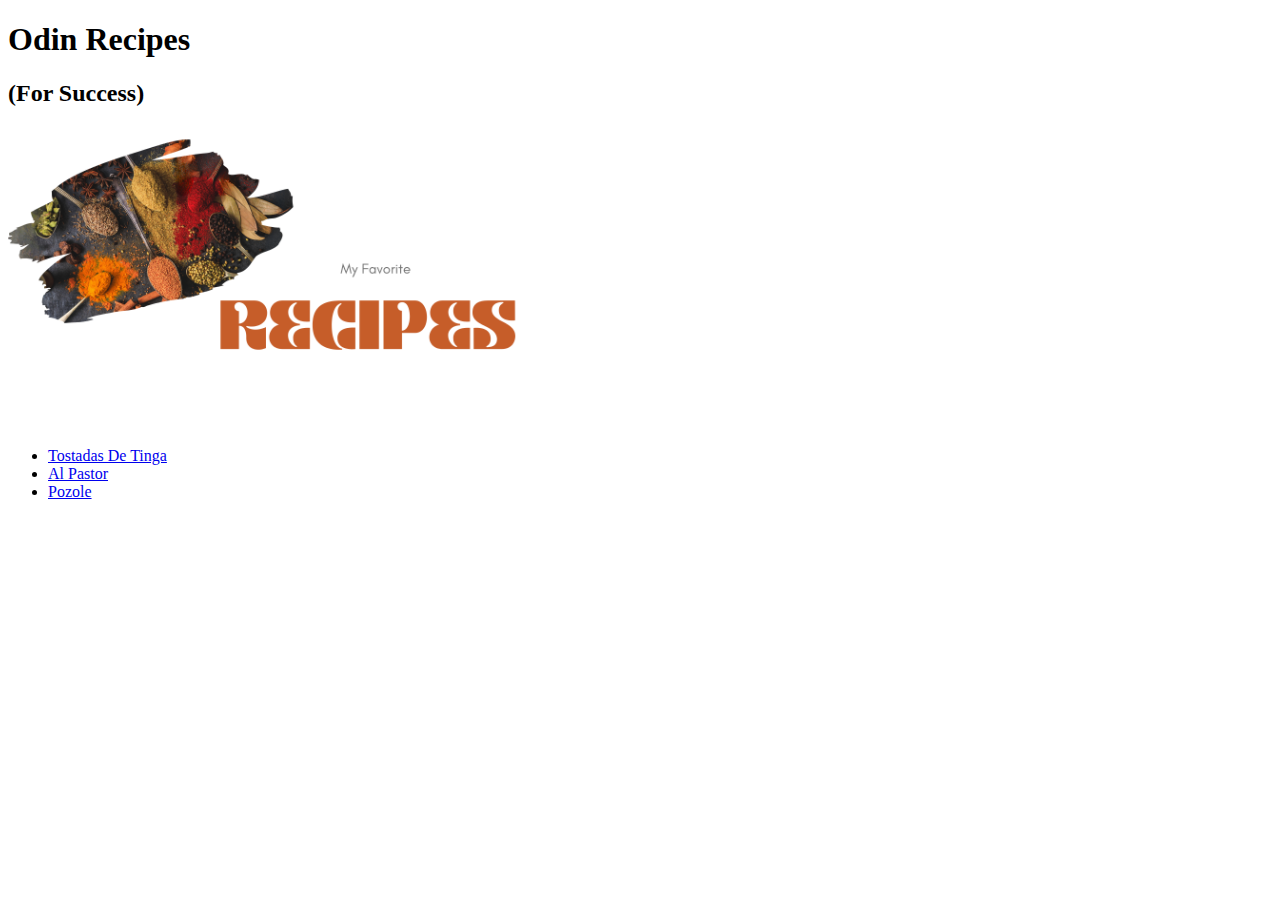
==== index.html @ a31276ea "add images for recipes" ====
<!DOCTYPE html>
<html lang="en">
  <head>
    <meta charset="UTF-8">
    <meta http-equiv="X-UA-Compatible" content="IE=edge">
    <meta name="viewport" content="width=device-width, initial-scale=1.0">
    <title>Odin Recipes</title>
  </head>
  <body>
    <h1>Odin Recipes</h1>
    <h2>(For Success)</h2>
    <img src="images/Odin.png" alt="Recipes Banner" height="300px"
    >
    <ul>

      <li>
        <a href=recipes/tinga.html">Tostadas De Tinga</a>
      </li>
      <li>
        <a href=recipes/alpastor.html">Al Pastor</a>
      </li>
      <li>
        <a href=recipes/pazole.html">Pozole</a>
      </li>

    </ul>
  </body>
</html>
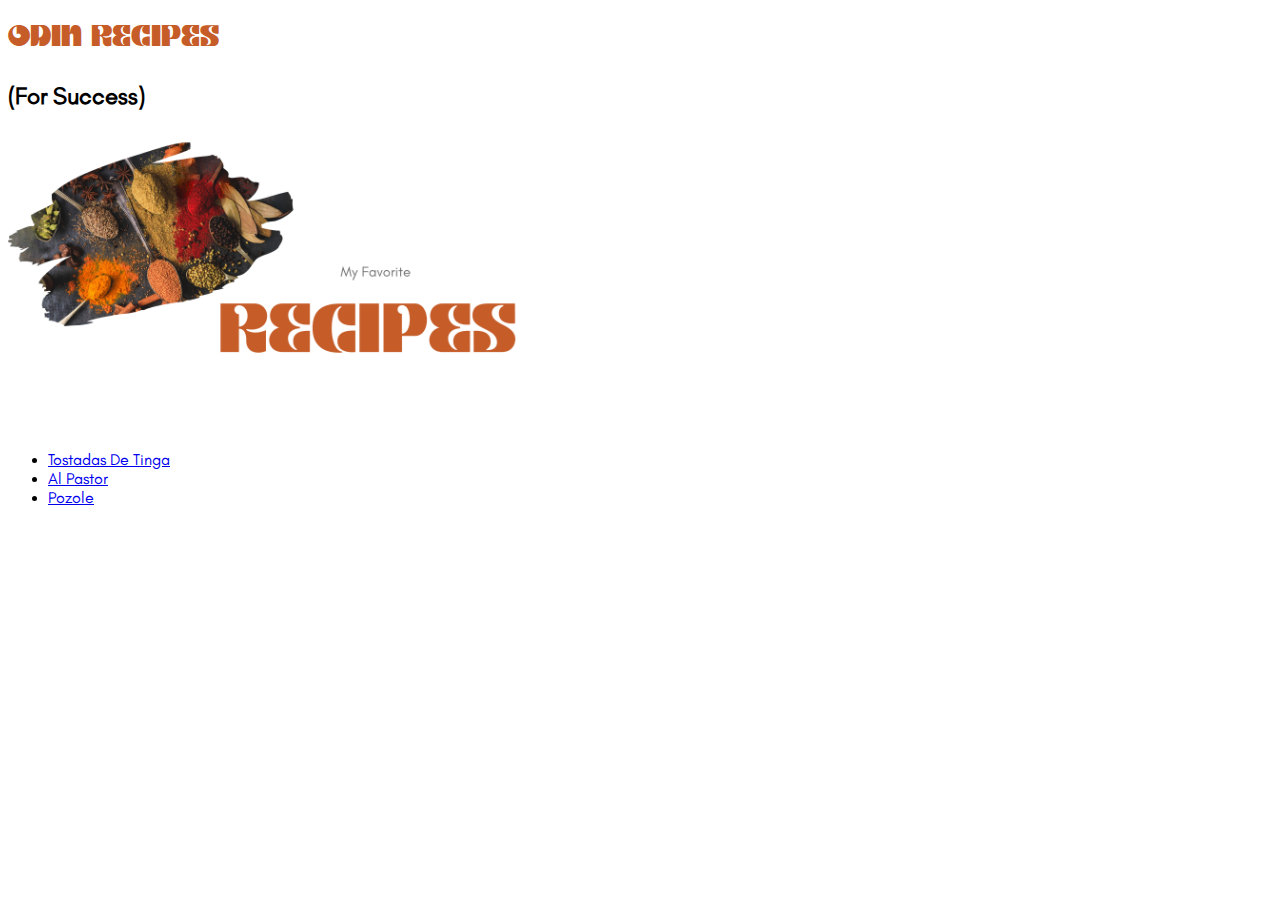
==== commit 3b30d2e9: "set up custom fonts" ====
--- a/index.html
+++ b/index.html
@@ -4,23 +4,25 @@
     <meta charset="UTF-8">
     <meta http-equiv="X-UA-Compatible" content="IE=edge">
     <meta name="viewport" content="width=device-width, initial-scale=1.0">
+    <link rel="stylesheet" href="style.css" />
     <title>Odin Recipes</title>
   </head>
   <body>
-    <h1>Odin Recipes</h1>
-    <h2>(For Success)</h2>
-    <img src="images/Odin.png" alt="Recipes Banner" height="300px"
-    >
-    <ul>
+    <div class="heading">
+      <h1 id="header">Odin Recipes</h1>
+      <h2>(For Success)</h2>
+      <img src="images/Odin.png" alt="Recipes Banner" height="300px">
+    </div>
+    <ul class="recipes">
 
       <li>
-        <a href=recipes/tinga.html">Tostadas De Tinga</a>
+        <a href="recipes/tinga.html">Tostadas De Tinga</a>
       </li>
       <li>
-        <a href=recipes/alpastor.html">Al Pastor</a>
+        <a href="recipes/alpastor.html">Al Pastor</a>
       </li>
       <li>
-        <a href=recipes/pazole.html">Pozole</a>
+        <a href="recipes/pazole.html">Pozole</a>
       </li>
 
     </ul>
--- a/style.css
+++ b/style.css
@@ -0,0 +1,18 @@
+@font-face {
+  font-family: 'Kare';
+  src: url('fonts/Kare-Trial.otf');
+}
+
+@font-face {
+  font-family: 'Glacial';
+  src: url('fonts/GlacialIndifference-Regular.otf');
+}
+
+h1 {
+  font-family: 'Kare', sans-serif;
+  color: #c65d29;
+}
+
+h2, a {
+  font-family: 'Glacial', sans-serif;
+}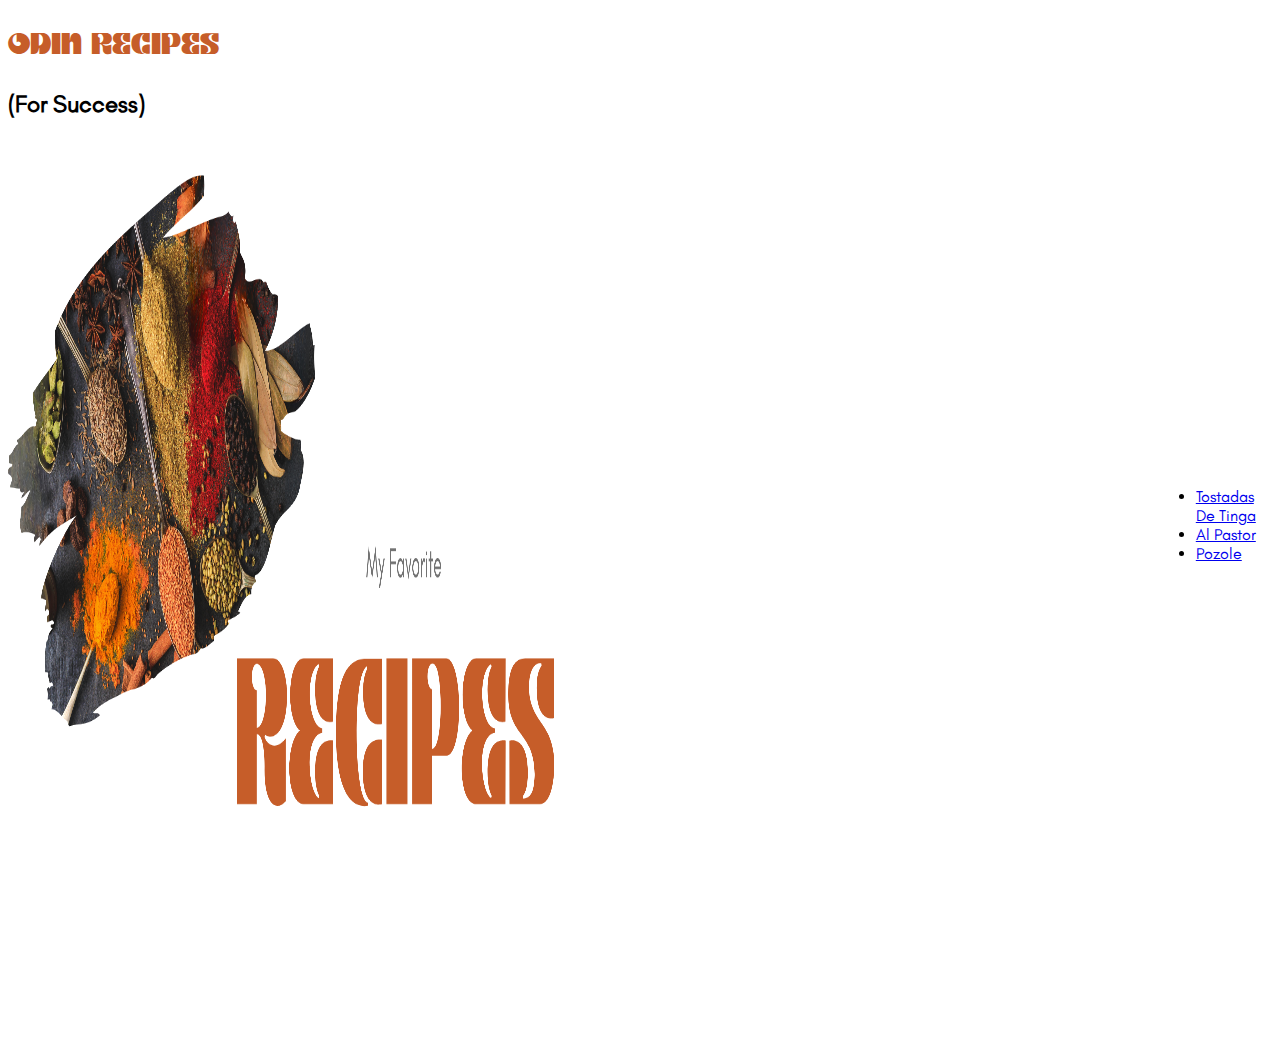
==== commit da60fe92: "add flex-box" ====
--- a/index.html
+++ b/index.html
@@ -8,23 +8,28 @@
     <title>Odin Recipes</title>
   </head>
   <body>
-    <div class="heading">
-      <h1 id="header">Odin Recipes</h1>
-      <h2>(For Success)</h2>
-      <img src="images/Odin.png" alt="Recipes Banner" height="300px">
-    </div>
-    <ul class="recipes">
+    <main>
+      <div class="heading">
+        <h1 id="header">Odin Recipes</h1>
+        <h2>(For Success)</h2>
+        <img src="images/Odin.png" alt="Recipes Banner" class="banner"
+          height="300px">
+      </div>
+      <div class="recipes">
+        <ul>
 
-      <li>
-        <a href="recipes/tinga.html">Tostadas De Tinga</a>
-      </li>
-      <li>
-        <a href="recipes/alpastor.html">Al Pastor</a>
-      </li>
-      <li>
-        <a href="recipes/pazole.html">Pozole</a>
-      </li>
+          <li>
+            <a href="recipes/tinga.html">Tostadas De Tinga</a>
+          </li>
+          <li>
+            <a href="recipes/alpastor.html">Al Pastor</a>
+          </li>
+          <li>
+            <a href="recipes/pazole.html">Pozole</a>
+          </li>
 
-    </ul>
+        </ul>
+      </div>
+    </main>
   </body>
 </html>--- a/style.css
+++ b/style.css
@@ -1,3 +1,12 @@
+main {
+  display: flex;
+  flex-direction: row;
+}
+
+.recipes {
+  align-self: center;
+}
+
 @font-face {
   font-family: 'Kare';
   src: url('fonts/Kare-Trial.otf');
@@ -13,6 +22,12 @@
   color: #c65d29;
 }
 
-h2, a {
+h2, h3, h4, li, ul  {
   font-family: 'Glacial', sans-serif;
+}
+
+.banner {
+  height: 100vh; /* Set the height to 100% of viewport height */
+  width: 50%; /* Maintain the original width aspect ratio */
+  /* object-fit: cover; Ensure the entire image is displayed */
 }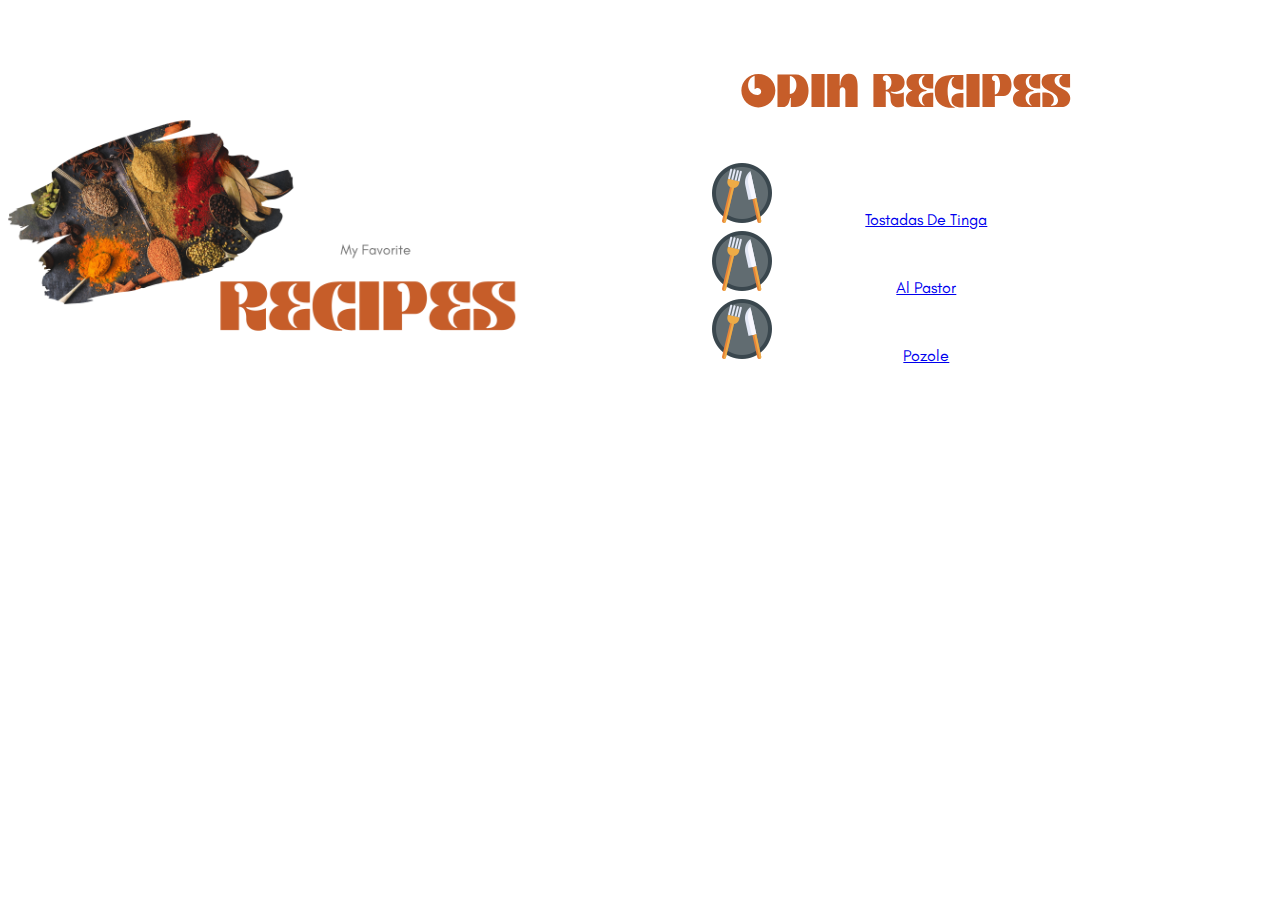
==== commit 417afa92: "style all pages" ====
--- a/index.html
+++ b/index.html
@@ -10,13 +10,13 @@
   <body>
     <main>
       <div class="heading">
-        <h1 id="header">Odin Recipes</h1>
-        <h2>(For Success)</h2>
         <img src="images/Odin.png" alt="Recipes Banner" class="banner"
           height="300px">
       </div>
       <div class="recipes">
-        <ul>
+
+        <h1 id="header">Odin Recipes</h1>
+        <ul classname="index-recipes">
 
           <li>
             <a href="recipes/tinga.html">Tostadas De Tinga</a>
--- a/style.css
+++ b/style.css
@@ -20,14 +20,48 @@
 h1 {
   font-family: 'Kare', sans-serif;
   color: #c65d29;
+  align-self: flex-start;
+  font-size: 50px;
 }
 
 h2, h3, h4, li, ul  {
   font-family: 'Glacial', sans-serif;
 }
 
-.banner {
-  height: 100vh; /* Set the height to 100% of viewport height */
-  width: 50%; /* Maintain the original width aspect ratio */
-  /* object-fit: cover; Ensure the entire image is displayed */
+
+.recipes {
+  list-style-image:url("images/cutlery.png") ;
+  padding: 10px;
+  margin-bottom: 5px;
+  padding-top: 10px;
+  text-align: center;
+  padding-left: 200px;
+}
+
+li::marker {
+  padding-top: 10px;
+  align-self: center;
+}
+
+a:visited {
+  color:#c65d29
+}
+
+.heading {
+  margin-top: 100px;
+}
+
+.tinga {
+  flex-direction: column;
+  text-align: center;
+}
+
+.alpastor {
+  flex-direction: column;
+  text-align: center;
+}
+
+.pazole {
+  flex-direction: column;
+  text-align: center;
 }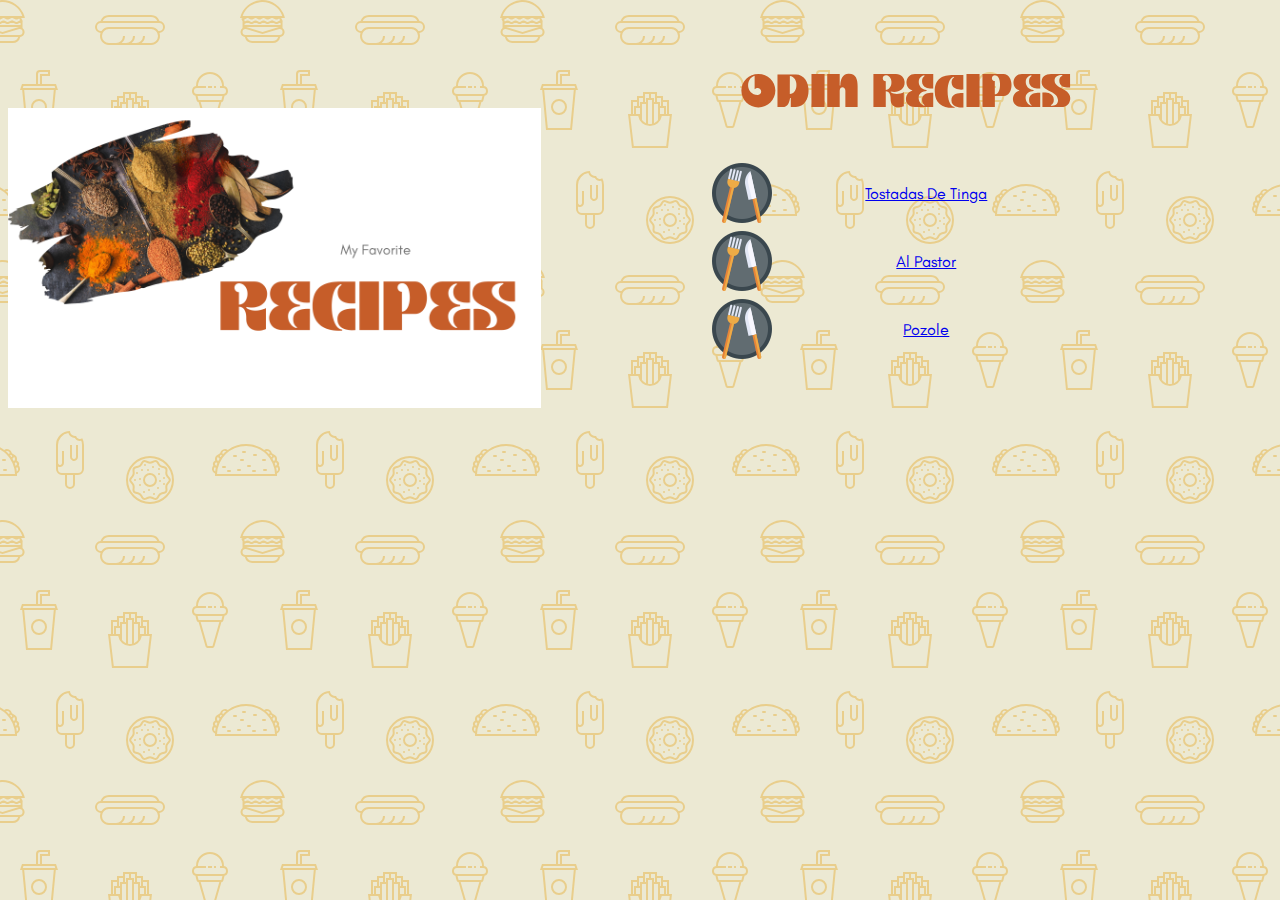
==== commit e6ddd0b6: "set links level" ====
--- a/index.html
+++ b/index.html
@@ -17,9 +17,8 @@
 
         <h1 id="header">Odin Recipes</h1>
         <ul classname="index-recipes">
-
           <li>
-            <a href="recipes/tinga.html">Tostadas De Tinga</a>
+              <a href="recipes/tinga.html">Tostadas De Tinga</a>
           </li>
           <li>
             <a href="recipes/alpastor.html">Al Pastor</a>
@@ -27,7 +26,6 @@
           <li>
             <a href="recipes/pazole.html">Pozole</a>
           </li>
-
         </ul>
       </div>
     </main>
--- a/style.css
+++ b/style.css
@@ -1,6 +1,11 @@
 main {
   display: flex;
   flex-direction: row;
+}
+
+body {
+  background-color: #ece9d3;
+background-image: url("data:image/svg+xml,%3Csvg xmlns='http://www.w3.org/2000/svg' width='260' height='260' viewBox='0 0 260 260'%3E%3Cg fill-rule='evenodd'%3E%3Cg fill='%23e4a520' fill-opacity='0.4'%3E%3Cpath d='M24.37 16c.2.65.39 1.32.54 2H21.17l1.17 2.34.45.9-.24.11V28a5 5 0 0 1-2.23 8.94l-.02.06a8 8 0 0 1-7.75 6h-20a8 8 0 0 1-7.74-6l-.02-.06A5 5 0 0 1-17.45 28v-6.76l-.79-1.58-.44-.9.9-.44.63-.32H-20a23.01 23.01 0 0 1 44.37-2zm-36.82 2a1 1 0 0 0-.44.1l-3.1 1.56.89 1.79 1.31-.66a3 3 0 0 1 2.69 0l2.2 1.1a1 1 0 0 0 .9 0l2.21-1.1a3 3 0 0 1 2.69 0l2.2 1.1a1 1 0 0 0 .9 0l2.21-1.1a3 3 0 0 1 2.69 0l2.2 1.1a1 1 0 0 0 .86.02l2.88-1.27a3 3 0 0 1 2.43 0l2.88 1.27a1 1 0 0 0 .85-.02l3.1-1.55-.89-1.79-1.42.71a3 3 0 0 1-2.56.06l-2.77-1.23a1 1 0 0 0-.4-.09h-.01a1 1 0 0 0-.4.09l-2.78 1.23a3 3 0 0 1-2.56-.06l-2.3-1.15a1 1 0 0 0-.45-.11h-.01a1 1 0 0 0-.44.1L.9 19.22a3 3 0 0 1-2.69 0l-2.2-1.1a1 1 0 0 0-.45-.11h-.01a1 1 0 0 0-.44.1l-2.21 1.11a3 3 0 0 1-2.69 0l-2.2-1.1a1 1 0 0 0-.45-.11h-.01zm0-2h-4.9a21.01 21.01 0 0 1 39.61 0h-2.09l-.06-.13-.26.13h-32.31zm30.35 7.68l1.36-.68h1.3v2h-36v-1.15l.34-.17 1.36-.68h2.59l1.36.68a3 3 0 0 0 2.69 0l1.36-.68h2.59l1.36.68a3 3 0 0 0 2.69 0L2.26 23h2.59l1.36.68a3 3 0 0 0 2.56.06l1.67-.74h3.23l1.67.74a3 3 0 0 0 2.56-.06zM-13.82 27l16.37 4.91L18.93 27h-32.75zm-.63 2h.34l16.66 5 16.67-5h.33a3 3 0 1 1 0 6h-34a3 3 0 1 1 0-6zm1.35 8a6 6 0 0 0 5.65 4h20a6 6 0 0 0 5.66-4H-13.1z'/%3E%3Cpath id='path6_fill-copy' d='M284.37 16c.2.65.39 1.32.54 2H281.17l1.17 2.34.45.9-.24.11V28a5 5 0 0 1-2.23 8.94l-.02.06a8 8 0 0 1-7.75 6h-20a8 8 0 0 1-7.74-6l-.02-.06a5 5 0 0 1-2.24-8.94v-6.76l-.79-1.58-.44-.9.9-.44.63-.32H240a23.01 23.01 0 0 1 44.37-2zm-36.82 2a1 1 0 0 0-.44.1l-3.1 1.56.89 1.79 1.31-.66a3 3 0 0 1 2.69 0l2.2 1.1a1 1 0 0 0 .9 0l2.21-1.1a3 3 0 0 1 2.69 0l2.2 1.1a1 1 0 0 0 .9 0l2.21-1.1a3 3 0 0 1 2.69 0l2.2 1.1a1 1 0 0 0 .86.02l2.88-1.27a3 3 0 0 1 2.43 0l2.88 1.27a1 1 0 0 0 .85-.02l3.1-1.55-.89-1.79-1.42.71a3 3 0 0 1-2.56.06l-2.77-1.23a1 1 0 0 0-.4-.09h-.01a1 1 0 0 0-.4.09l-2.78 1.23a3 3 0 0 1-2.56-.06l-2.3-1.15a1 1 0 0 0-.45-.11h-.01a1 1 0 0 0-.44.1l-2.21 1.11a3 3 0 0 1-2.69 0l-2.2-1.1a1 1 0 0 0-.45-.11h-.01a1 1 0 0 0-.44.1l-2.21 1.11a3 3 0 0 1-2.69 0l-2.2-1.1a1 1 0 0 0-.45-.11h-.01zm0-2h-4.9a21.01 21.01 0 0 1 39.61 0h-2.09l-.06-.13-.26.13h-32.31zm30.35 7.68l1.36-.68h1.3v2h-36v-1.15l.34-.17 1.36-.68h2.59l1.36.68a3 3 0 0 0 2.69 0l1.36-.68h2.59l1.36.68a3 3 0 0 0 2.69 0l1.36-.68h2.59l1.36.68a3 3 0 0 0 2.56.06l1.67-.74h3.23l1.67.74a3 3 0 0 0 2.56-.06zM246.18 27l16.37 4.91L278.93 27h-32.75zm-.63 2h.34l16.66 5 16.67-5h.33a3 3 0 1 1 0 6h-34a3 3 0 1 1 0-6zm1.35 8a6 6 0 0 0 5.65 4h20a6 6 0 0 0 5.66-4H246.9z'/%3E%3Cpath d='M159.5 21.02A9 9 0 0 0 151 15h-42a9 9 0 0 0-8.5 6.02 6 6 0 0 0 .02 11.96A8.99 8.99 0 0 0 109 45h42a9 9 0 0 0 8.48-12.02 6 6 0 0 0 .02-11.96zM151 17h-42a7 7 0 0 0-6.33 4h54.66a7 7 0 0 0-6.33-4zm-9.34 26a8.98 8.98 0 0 0 3.34-7h-2a7 7 0 0 1-7 7h-4.34a8.98 8.98 0 0 0 3.34-7h-2a7 7 0 0 1-7 7h-4.34a8.98 8.98 0 0 0 3.34-7h-2a7 7 0 0 1-7 7h-7a7 7 0 1 1 0-14h42a7 7 0 1 1 0 14h-9.34zM109 27a9 9 0 0 0-7.48 4H101a4 4 0 1 1 0-8h58a4 4 0 0 1 0 8h-.52a9 9 0 0 0-7.48-4h-42z'/%3E%3Cpath d='M39 115a8 8 0 1 0 0-16 8 8 0 0 0 0 16zm6-8a6 6 0 1 1-12 0 6 6 0 0 1 12 0zm-3-29v-2h8v-6H40a4 4 0 0 0-4 4v10H22l-1.33 4-.67 2h2.19L26 130h26l3.81-40H58l-.67-2L56 84H42v-6zm-4-4v10h2V74h8v-2h-8a2 2 0 0 0-2 2zm2 12h14.56l.67 2H22.77l.67-2H40zm13.8 4H24.2l3.62 38h22.36l3.62-38z'/%3E%3Cpath d='M129 92h-6v4h-6v4h-6v14h-3l.24 2 3.76 32h36l3.76-32 .24-2h-3v-14h-6v-4h-6v-4h-8zm18 22v-12h-4v4h3v8h1zm-3 0v-6h-4v6h4zm-6 6v-16h-4v19.17c1.6-.7 2.97-1.8 4-3.17zm-6 3.8V100h-4v23.8a10.04 10.04 0 0 0 4 0zm-6-.63V104h-4v16a10.04 10.04 0 0 0 4 3.17zm-6-9.17v-6h-4v6h4zm-6 0v-8h3v-4h-4v12h1zm27-12v-4h-4v4h3v4h1v-4zm-6 0v-8h-4v4h3v4h1zm-6-4v-4h-4v8h1v-4h3zm-6 4v-4h-4v8h1v-4h3zm7 24a12 12 0 0 0 11.83-10h7.92l-3.53 30h-32.44l-3.53-30h7.92A12 12 0 0 0 130 126z'/%3E%3Cpath d='M212 86v2h-4v-2h4zm4 0h-2v2h2v-2zm-20 0v.1a5 5 0 0 0-.56 9.65l.06.25 1.12 4.48a2 2 0 0 0 1.94 1.52h.01l7.02 24.55a2 2 0 0 0 1.92 1.45h4.98a2 2 0 0 0 1.92-1.45l7.02-24.55a2 2 0 0 0 1.95-1.52L224.5 96l.06-.25a5 5 0 0 0-.56-9.65V86a14 14 0 0 0-28 0zm4 0h6v2h-9a3 3 0 1 0 0 6H223a3 3 0 1 0 0-6H220v-2h2a12 12 0 1 0-24 0h2zm-1.44 14l-1-4h24.88l-1 4h-22.88zm8.95 26l-6.86-24h18.7l-6.86 24h-4.98zM150 242a22 22 0 1 0 0-44 22 22 0 0 0 0 44zm24-22a24 24 0 1 1-48 0 24 24 0 0 1 48 0zm-28.38 17.73l2.04-.87a6 6 0 0 1 4.68 0l2.04.87a2 2 0 0 0 2.5-.82l1.14-1.9a6 6 0 0 1 3.79-2.75l2.15-.5a2 2 0 0 0 1.54-2.12l-.19-2.2a6 6 0 0 1 1.45-4.46l1.45-1.67a2 2 0 0 0 0-2.62l-1.45-1.67a6 6 0 0 1-1.45-4.46l.2-2.2a2 2 0 0 0-1.55-2.13l-2.15-.5a6 6 0 0 1-3.8-2.75l-1.13-1.9a2 2 0 0 0-2.5-.8l-2.04.86a6 6 0 0 1-4.68 0l-2.04-.87a2 2 0 0 0-2.5.82l-1.14 1.9a6 6 0 0 1-3.79 2.75l-2.15.5a2 2 0 0 0-1.54 2.12l.19 2.2a6 6 0 0 1-1.45 4.46l-1.45 1.67a2 2 0 0 0 0 2.62l1.45 1.67a6 6 0 0 1 1.45 4.46l-.2 2.2a2 2 0 0 0 1.55 2.13l2.15.5a6 6 0 0 1 3.8 2.75l1.13 1.9a2 2 0 0 0 2.5.8zm2.82.97a4 4 0 0 1 3.12 0l2.04.87a4 4 0 0 0 4.99-1.62l1.14-1.9a4 4 0 0 1 2.53-1.84l2.15-.5a4 4 0 0 0 3.09-4.24l-.2-2.2a4 4 0 0 1 .97-2.98l1.45-1.67a4 4 0 0 0 0-5.24l-1.45-1.67a4 4 0 0 1-.97-2.97l.2-2.2a4 4 0 0 0-3.09-4.25l-2.15-.5a4 4 0 0 1-2.53-1.84l-1.14-1.9a4 4 0 0 0-5-1.62l-2.03.87a4 4 0 0 1-3.12 0l-2.04-.87a4 4 0 0 0-4.99 1.62l-1.14 1.9a4 4 0 0 1-2.53 1.84l-2.15.5a4 4 0 0 0-3.09 4.24l.2 2.2a4 4 0 0 1-.97 2.98l-1.45 1.67a4 4 0 0 0 0 5.24l1.45 1.67a4 4 0 0 1 .97 2.97l-.2 2.2a4 4 0 0 0 3.09 4.25l2.15.5a4 4 0 0 1 2.53 1.84l1.14 1.9a4 4 0 0 0 5 1.62l2.03-.87zM152 207a1 1 0 1 1 2 0 1 1 0 0 1-2 0zm6 2a1 1 0 1 1 2 0 1 1 0 0 1-2 0zm-11 1a1 1 0 1 1 2 0 1 1 0 0 1-2 0zm-6 0a1 1 0 1 1 2 0 1 1 0 0 1-2 0zm3-5a1 1 0 1 1 2 0 1 1 0 0 1-2 0zm-8 8a1 1 0 1 1 2 0 1 1 0 0 1-2 0zm3 6a1 1 0 1 1 2 0 1 1 0 0 1-2 0zm0 6a1 1 0 1 1 2 0 1 1 0 0 1-2 0zm4 7a1 1 0 1 1 2 0 1 1 0 0 1-2 0zm5-2a1 1 0 1 1 2 0 1 1 0 0 1-2 0zm5 4a1 1 0 1 1 2 0 1 1 0 0 1-2 0zm4-6a1 1 0 1 1 2 0 1 1 0 0 1-2 0zm6-4a1 1 0 1 1 2 0 1 1 0 0 1-2 0zm-4-3a1 1 0 1 1 2 0 1 1 0 0 1-2 0zm4-3a1 1 0 1 1 2 0 1 1 0 0 1-2 0zm-5-4a1 1 0 1 1 2 0 1 1 0 0 1-2 0zm-24 6a1 1 0 1 1 2 0 1 1 0 0 1-2 0zm16 5a5 5 0 1 0 0-10 5 5 0 0 0 0 10zm7-5a7 7 0 1 1-14 0 7 7 0 0 1 14 0zm86-29a1 1 0 0 0 0 2h2a1 1 0 0 0 0-2h-2zm19 9a1 1 0 0 1 1-1h2a1 1 0 0 1 0 2h-2a1 1 0 0 1-1-1zm-14 5a1 1 0 0 0 0 2h2a1 1 0 0 0 0-2h-2zm-25 1a1 1 0 0 0 0 2h2a1 1 0 0 0 0-2h-2zm5 4a1 1 0 0 0 0 2h2a1 1 0 0 0 0-2h-2zm9 0a1 1 0 0 1 1-1h2a1 1 0 0 1 0 2h-2a1 1 0 0 1-1-1zm15 1a1 1 0 0 1 1-1h2a1 1 0 0 1 0 2h-2a1 1 0 0 1-1-1zm12-2a1 1 0 0 0 0 2h2a1 1 0 0 0 0-2h-2zm-11-14a1 1 0 0 1 1-1h2a1 1 0 0 1 0 2h-2a1 1 0 0 1-1-1zm-19 0a1 1 0 0 0 0 2h2a1 1 0 0 0 0-2h-2zm6 5a1 1 0 0 1 1-1h2a1 1 0 0 1 0 2h-2a1 1 0 0 1-1-1zm-25 15c0-.47.01-.94.03-1.4a5 5 0 0 1-1.7-8 3.99 3.99 0 0 1 1.88-5.18 5 5 0 0 1 3.4-6.22 3 3 0 0 1 1.46-1.05 5 5 0 0 1 7.76-3.27A30.86 30.86 0 0 1 246 184c6.79 0 13.06 2.18 18.17 5.88a5 5 0 0 1 7.76 3.27 3 3 0 0 1 1.47 1.05 5 5 0 0 1 3.4 6.22 4 4 0 0 1 1.87 5.18 4.98 4.98 0 0 1-1.7 8c.02.46.03.93.03 1.4v1h-62v-1zm.83-7.17a30.9 30.9 0 0 0-.62 3.57 3 3 0 0 1-.61-4.2c.37.28.78.49 1.23.63zm1.49-4.61c-.36.87-.68 1.76-.96 2.68a2 2 0 0 1-.21-3.71c.33.4.73.75 1.17 1.03zm2.32-4.54c-.54.86-1.03 1.76-1.49 2.68a3 3 0 0 1-.07-4.67 3 3 0 0 0 1.56 1.99zm1.14-1.7c.35-.5.72-.98 1.1-1.46a1 1 0 1 0-1.1 1.45zm5.34-5.77c-1.03.86-2 1.79-2.9 2.77a3 3 0 0 0-1.11-.77 3 3 0 0 1 4-2zm42.66 2.77c-.9-.98-1.87-1.9-2.9-2.77a3 3 0 0 1 4.01 2 3 3 0 0 0-1.1.77zm1.34 1.54c.38.48.75.96 1.1 1.45a1 1 0 1 0-1.1-1.45zm3.73 5.84c-.46-.92-.95-1.82-1.5-2.68a3 3 0 0 0 1.57-1.99 3 3 0 0 1-.07 4.67zm1.8 4.53c-.29-.9-.6-1.8-.97-2.67.44-.28.84-.63 1.17-1.03a2 2 0 0 1-.2 3.7zm1.14 5.51c-.14-1.21-.35-2.4-.62-3.57.45-.14.86-.35 1.23-.63a2.99 2.99 0 0 1-.6 4.2zM275 214a29 29 0 0 0-57.97 0h57.96zM72.33 198.12c-.21-.32-.34-.7-.34-1.12v-12h-2v12a4.01 4.01 0 0 0 7.09 2.54c.57-.69.91-1.57.91-2.54v-12h-2v12a1.99 1.99 0 0 1-2 2 2 2 0 0 1-1.66-.88zM75 176c.38 0 .74-.04 1.1-.12a4 4 0 0 0 6.19 2.4A13.94 13.94 0 0 1 84 185v24a6 6 0 0 1-6 6h-3v9a5 5 0 1 1-10 0v-9h-3a6 6 0 0 1-6-6v-24a14 14 0 0 1 14-14 5 5 0 0 0 5 5zm-17 15v12a1.99 1.99 0 0 0 1.22 1.84 2 2 0 0 0 2.44-.72c.21-.32.34-.7.34-1.12v-12h2v12a3.98 3.98 0 0 1-5.35 3.77 3.98 3.98 0 0 1-.65-.3V209a4 4 0 0 0 4 4h16a4 4 0 0 0 4-4v-24c.01-1.53-.23-2.88-.72-4.17-.43.1-.87.16-1.28.17a6 6 0 0 1-5.2-3 7 7 0 0 1-6.47-4.88A12 12 0 0 0 58 185v6zm9 24v9a3 3 0 1 0 6 0v-9h-6z'/%3E%3Cpath d='M-17 191a1 1 0 0 0 0 2h2a1 1 0 0 0 0-2h-2zm19 9a1 1 0 0 1 1-1h2a1 1 0 0 1 0 2H3a1 1 0 0 1-1-1zm-14 5a1 1 0 0 0 0 2h2a1 1 0 0 0 0-2h-2zm-25 1a1 1 0 0 0 0 2h2a1 1 0 0 0 0-2h-2zm5 4a1 1 0 0 0 0 2h2a1 1 0 0 0 0-2h-2zm9 0a1 1 0 0 1 1-1h2a1 1 0 0 1 0 2h-2a1 1 0 0 1-1-1zm15 1a1 1 0 0 1 1-1h2a1 1 0 0 1 0 2h-2a1 1 0 0 1-1-1zm12-2a1 1 0 0 0 0 2h2a1 1 0 0 0 0-2H4zm-11-14a1 1 0 0 1 1-1h2a1 1 0 0 1 0 2h-2a1 1 0 0 1-1-1zm-19 0a1 1 0 0 0 0 2h2a1 1 0 0 0 0-2h-2zm6 5a1 1 0 0 1 1-1h2a1 1 0 0 1 0 2h-2a1 1 0 0 1-1-1zm-25 15c0-.47.01-.94.03-1.4a5 5 0 0 1-1.7-8 3.99 3.99 0 0 1 1.88-5.18 5 5 0 0 1 3.4-6.22 3 3 0 0 1 1.46-1.05 5 5 0 0 1 7.76-3.27A30.86 30.86 0 0 1-14 184c6.79 0 13.06 2.18 18.17 5.88a5 5 0 0 1 7.76 3.27 3 3 0 0 1 1.47 1.05 5 5 0 0 1 3.4 6.22 4 4 0 0 1 1.87 5.18 4.98 4.98 0 0 1-1.7 8c.02.46.03.93.03 1.4v1h-62v-1zm.83-7.17a30.9 30.9 0 0 0-.62 3.57 3 3 0 0 1-.61-4.2c.37.28.78.49 1.23.63zm1.49-4.61c-.36.87-.68 1.76-.96 2.68a2 2 0 0 1-.21-3.71c.33.4.73.75 1.17 1.03zm2.32-4.54c-.54.86-1.03 1.76-1.49 2.68a3 3 0 0 1-.07-4.67 3 3 0 0 0 1.56 1.99zm1.14-1.7c.35-.5.72-.98 1.1-1.46a1 1 0 1 0-1.1 1.45zm5.34-5.77c-1.03.86-2 1.79-2.9 2.77a3 3 0 0 0-1.11-.77 3 3 0 0 1 4-2zm42.66 2.77c-.9-.98-1.87-1.9-2.9-2.77a3 3 0 0 1 4.01 2 3 3 0 0 0-1.1.77zm1.34 1.54c.38.48.75.96 1.1 1.45a1 1 0 1 0-1.1-1.45zm3.73 5.84c-.46-.92-.95-1.82-1.5-2.68a3 3 0 0 0 1.57-1.99 3 3 0 0 1-.07 4.67zm1.8 4.53c-.29-.9-.6-1.8-.97-2.67.44-.28.84-.63 1.17-1.03a2 2 0 0 1-.2 3.7zm1.14 5.51c-.14-1.21-.35-2.4-.62-3.57.45-.14.86-.35 1.23-.63a2.99 2.99 0 0 1-.6 4.2zM15 214a29 29 0 0 0-57.97 0h57.96z'/%3E%3C/g%3E%3C/g%3E%3C/svg%3E");
 }
 
 .recipes {
@@ -38,6 +43,12 @@
   padding-left: 200px;
 }
 
+ul li a {
+  display: inline-block;
+  position: relative;
+  bottom: 1.60em;
+}
+
 li::marker {
   padding-top: 10px;
   align-self: center;
